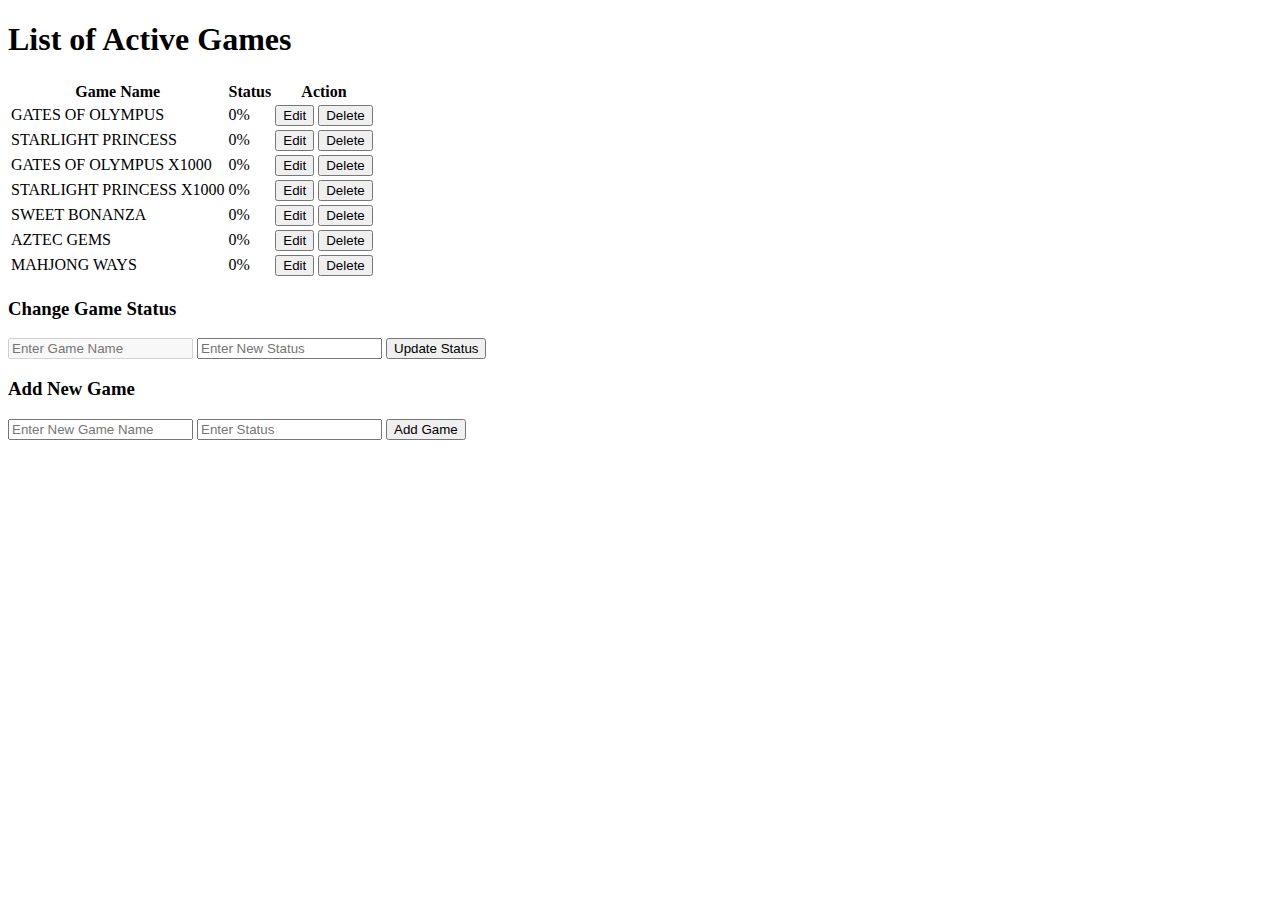
==== list.html @ 2c7c958b "Create list.html" ====
<!DOCTYPE html>
<html lang="en">
<head>
    <meta charset="UTF-8">
    <meta name="viewport" content="width=device-width, initial-scale=1.0">
    <title>List of Games - RoboPragma</title>
    <link rel="stylesheet" href="styles.css">
</head>
<body>
    <div class="container">
        <h1>List of Active Games</h1>
        <table id="gameTable">
            <thead>
                <tr>
                    <th>Game Name</th>
                    <th>Status</th>
                    <th>Action</th>
                </tr>
            </thead>
            <tbody>
                <!-- Data rows will be populated by JavaScript -->
            </tbody>
        </table>

        <h3>Change Game Status</h3>
        <input type="text" class="input-game" id="gameName" placeholder="Enter Game Name" disabled>
        <input type="number" class="input-game" id="gameStatus" placeholder="Enter New Status">
        <button class="input-game-button" onclick="updateGameStatus()">Update Status</button>
    </div>
    <h3>Add New Game</h3>
<input type="text" id="newGameName" placeholder="Enter New Game Name">
<input type="number" id="newGameStatus" placeholder="Enter Status">
<button onclick="addNewGame()">Add Game</button>


    <!-- Ensure that gameList.js is loaded -->
    <script src="src/gameList.js"></script>
</body>
</html>
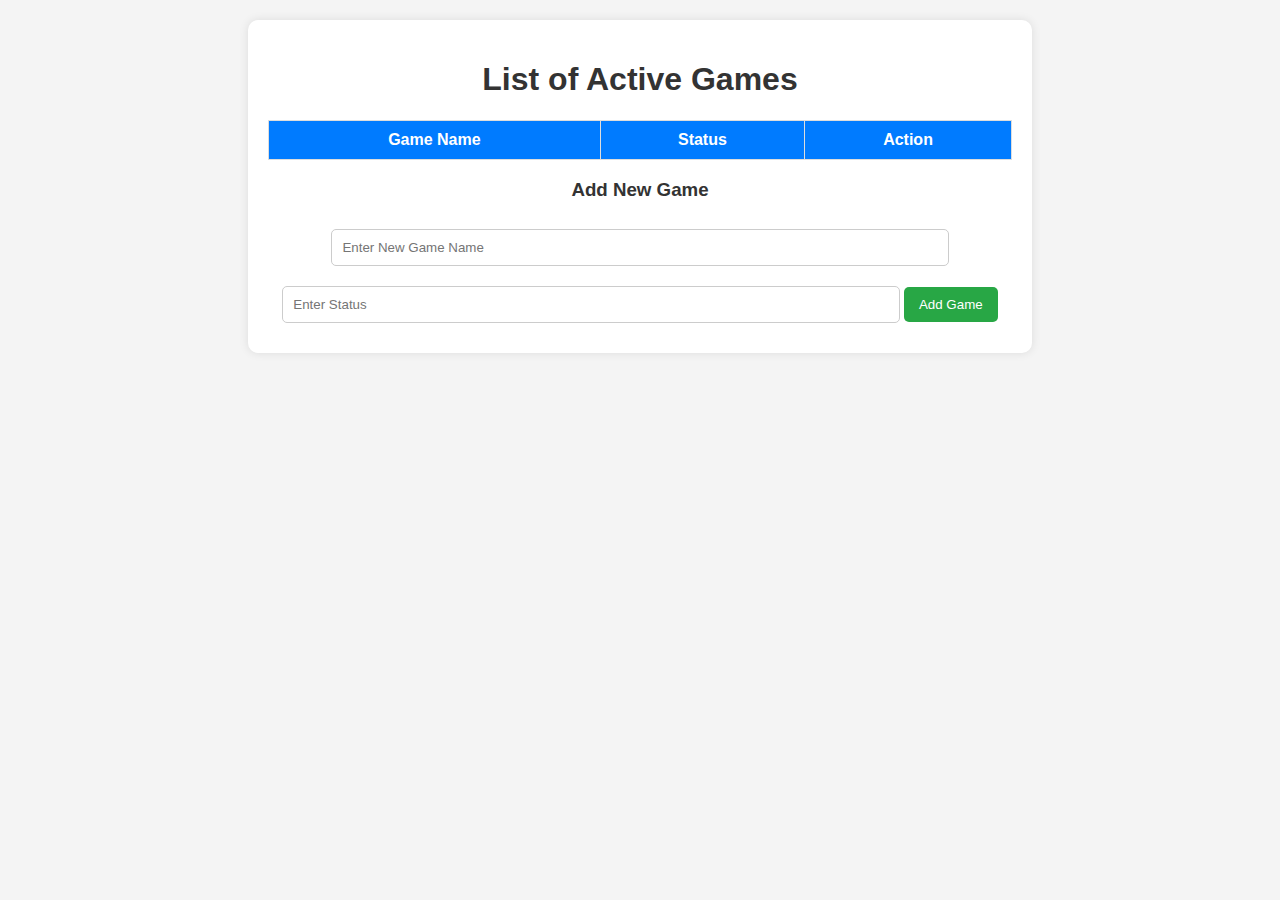
==== commit cebc6f5d: "Update list.html" ====
--- a/list.html
+++ b/list.html
@@ -4,7 +4,73 @@
     <meta charset="UTF-8">
     <meta name="viewport" content="width=device-width, initial-scale=1.0">
     <title>List of Games - RoboPragma</title>
-    <link rel="stylesheet" href="styles.css">
+    <style>
+        body {
+            font-family: Arial, sans-serif;
+            background-color: #f4f4f4;
+            text-align: center;
+            margin: 0;
+            padding: 20px;
+        }
+        .container {
+            background: white;
+            padding: 20px;
+            border-radius: 10px;
+            box-shadow: 0px 0px 10px rgba(0, 0, 0, 0.1);
+            width: 60%;
+            margin: auto;
+        }
+        h1, h3 {
+            color: #333;
+        }
+        table {
+            width: 100%;
+            border-collapse: collapse;
+            margin-top: 20px;
+        }
+        th, td {
+            border: 1px solid #ddd;
+            padding: 10px;
+            text-align: center;
+        }
+        th {
+            background-color: #007BFF;
+            color: white;
+        }
+        tr:nth-child(even) {
+            background-color: #f9f9f9;
+        }
+        .input-game, #newGameName, #newGameStatus {
+            width: 80%;
+            padding: 10px;
+            margin: 10px 0;
+            border: 1px solid #ccc;
+            border-radius: 5px;
+        }
+        .input-game-button, button {
+            background-color: #28a745;
+            color: white;
+            padding: 10px 15px;
+            border: none;
+            border-radius: 5px;
+            cursor: pointer;
+        }
+        .input-game-button:hover, button:hover {
+            background-color: #218838;
+        }
+        .edit-button {
+            background-color: #ffc107;
+        }
+        .edit-button:hover {
+            background-color: #e0a800;
+        }
+        .delete-button {
+            background-color: #dc3545;
+        }
+        .delete-button:hover {
+            background-color: #c82333;
+        }
+    </style>
 </head>
 <body>
     <div class="container">
@@ -22,18 +88,13 @@
             </tbody>
         </table>
 
-        <h3>Change Game Status</h3>
-        <input type="text" class="input-game" id="gameName" placeholder="Enter Game Name" disabled>
-        <input type="number" class="input-game" id="gameStatus" placeholder="Enter New Status">
-        <button class="input-game-button" onclick="updateGameStatus()">Update Status</button>
+
+        <h3>Add New Game</h3>
+        <input type="text" id="newGameName" placeholder="Enter New Game Name">
+        <input type="number" id="newGameStatus" placeholder="Enter Status">
+        <button onclick="addNewGame()">Add Game</button>
     </div>
-    <h3>Add New Game</h3>
-<input type="text" id="newGameName" placeholder="Enter New Game Name">
-<input type="number" id="newGameStatus" placeholder="Enter Status">
-<button onclick="addNewGame()">Add Game</button>
 
-
-    <!-- Ensure that gameList.js is loaded -->
-    <script src="src/gameList.js"></script>
+    <script src="gameList.js"></script>
 </body>
 </html>
